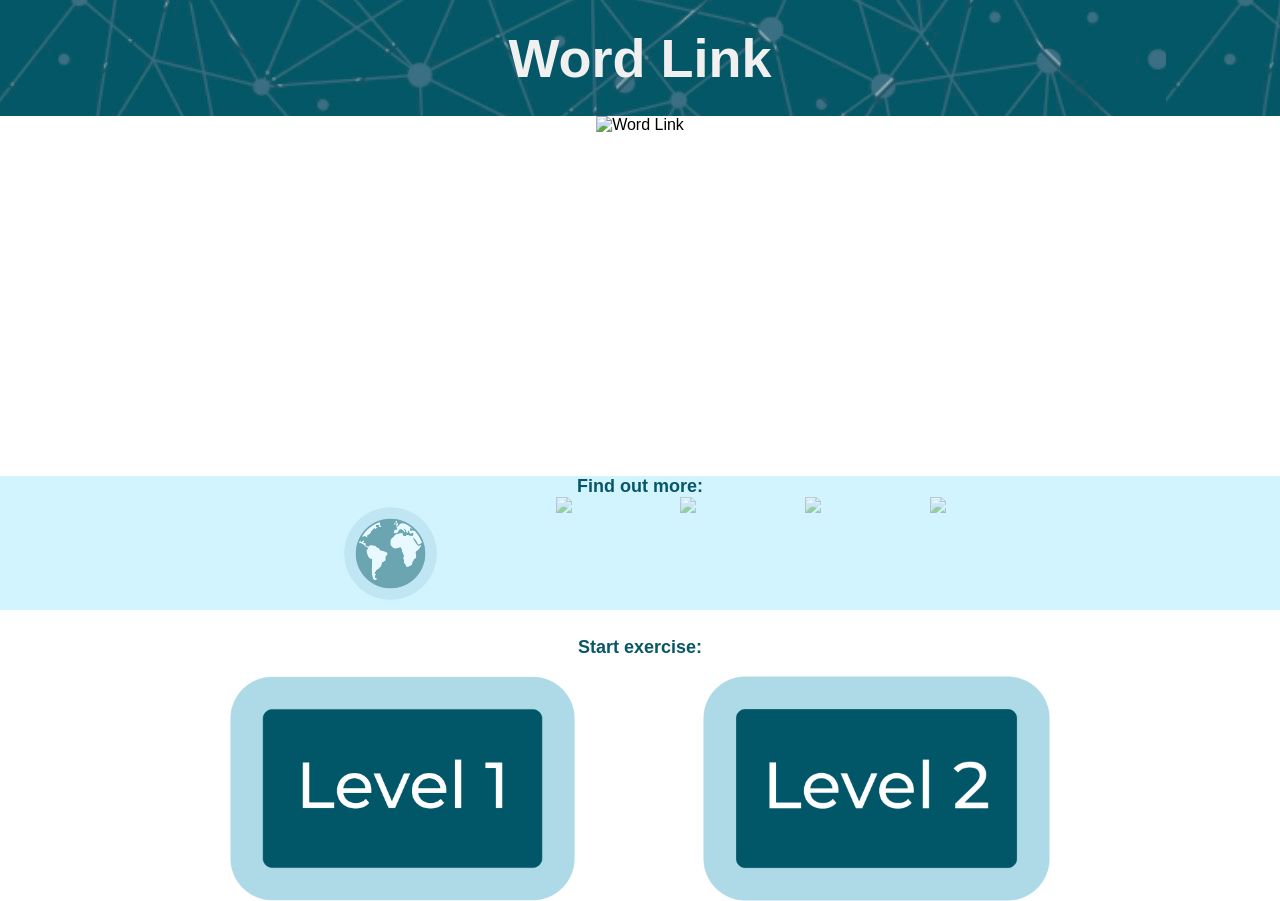
==== index.html @ a5dacd2b "Add files via upload" ====
<!doctype html>
<html lang="en">
  <head>
    <meta charset="UTF-8" />
    <meta name="viewport" content="width=device-width, initial-scale=1.0" />
    <link rel="icon" type="image/x-icon" href="../static/WordLink.png" />
    <script src="../static/index.js"></script>
    <link rel="stylesheet" href="../static/index_styles.css" />
    <title>Word Link</title>
  </head>
  <body>
    <h1 id="title">Word Link</h1>

    <div class="carousel-container">
      <div id="carousel-slide0" class="item-container active">
        <img
          src="../static/WordLinkTitleSlide.jpg"
          class="item"
          alt="Word Link"
          draggable="false"
          id="carousel-image0"
        />
      </div>
      <div id="carousel-slide1" class="item-container inactive">
        <div id="SWOW-link"></div>
        <img
          src="../static/speaker.png"
          alt="Play sound"
          draggable="false"
          id="audio1"
          class="audio-btn"
        />
        <img
          id="carousel-image1"
          class="item"
          draggable="false"
          src="../static/SWOWSlide.jpg"
        />
      </div>
      <div id="carousel-slide2" class="item-container inactive">
        <img
          src="../static/speaker.png"
          alt="Play sound"
          draggable="false"
          id="audio2"
          class="audio-btn"
        />
        <img
          id="carousel-image2"
          class="item"
          draggable="false"
          src="../static/LinkSlide.jpg"
        />
      </div>
      <div id="carousel-slide3" class="item-container inactive">
        <img
          src="../static/speaker.png"
          alt="Play sound"
          draggable="false"
          id="audio3"
          class="audio-btn"
        />
        <img
          id="carousel-image3"
          class="item"
          draggable="false"
          src="../static/BrainSlide.jpg"
        />
      </div>
      <div id="carousel-slide4" class="item-container inactive">
        <img
          src="../static/speaker.png"
          alt="Play sound"
          draggable="false"
          id="audio4"
          class="audio-btn"
        />
        <img
          id="carousel-image4"
          class="item"
          draggable="false"
          src="../static/ProgramSlide.jpg"
        />
      </div>
      <div id="carousel-slide5" class="item-container inactive">
        <img
          src="../static/speaker.png"
          alt="Play sound"
          draggable="false"
          id="audio5"
          class="audio-btn"
        />
        <img
          id="carousel-image5"
          class="item"
          draggable="false"
          src="../static/AcknowledgementsSlide.jpg"
        />
      </div>
    </div>

    <h2 id="find-out-more" class="subheading">Find out more:</h2>

    <div id="indicator-background">
      <div class="carousel-indicators">
        <img
          id="carousel-btn1"
          class="carousel-indicator"
          draggable="false"
          src="../static/world.PNG"
        />
        <img
          id="carousel-btn2"
          class="carousel-indicator"
          draggable="false"
          src="../static/Quotes.png"
        />
        <img
          id="carousel-btn3"
          class="carousel-indicator"
          draggable="false"
          src="../static/brain.png"
        />
        <img
          id="carousel-btn4"
          class="carousel-indicator"
          draggable="false"
          src="../static/computer.png"
        />
        <img
          id="carousel-btn5"
          class="carousel-indicator"
          draggable="false"
          src="../static/Links.png"
        />
      </div>
    </div>

    <h2 id="start-exercise" class="subheading">Start exercise:</h2>

    <div id="play-btn-container">
      <img
        src="../static/Level1.jpg"
        alt="Level 1"
        draggable="false"
        id="Level1"
        class="play-btn"
      />

      <img
        src="../static/Level2.jpg"
        alt="Level 2"
        draggable="false"
        id="Level2"
        class="play-btn"
      />
    </div>
  </body>
</html>
---- static/index_styles.css ----
* {
    padding: 0;
    margin: 0;
    box-sizing: border-box;
}

body {
    text-align: center;
    overflow: hidden;
    font-family: Arial, Helvetica, sans-serif;
}

#title {
    position: relative;
    grid-row: 1;
    grid-column: 1 / -1;
    background-color: #add8e6;
    padding-bottom: 3vh;
    padding-top: 3vh;
    color: #f0f0f0;
    font-size: 6vh;
    background-image: url('/static/titleBackground.jpg');
}

.carousel-container {
    width: auto;
    height: min(40vh, 100vw / 2.593);
    overflow: hidden;
    position: relative;
    margin: auto;
}

.carousel-container .item-container {
    height: 100%;
    width: auto;
    position: absolute;
    margin: auto;
    top: 0;
    transition: 1000ms ease;
    left: 50%;
    transform: translateX(-50%);
}

.carousel-container .item {
    height: 100%;
    width: auto;
    margin: auto;
    top: 0;
    transition: 1000ms ease;
}

.carousel-container .inactive {
    transform: translateX(calc(-100vw - 50%));
    transition: none;
}

.carousel-container .becoming-active-from-right {
    transform: translateX(calc(-100vw - 50%));
    transition: none;
}

.carousel-container .becoming-active-from-left {
    transform: translateX(calc(50vw));
    transition: none;
}

.carousel-container .after {
    transform: translateX(50vw);
}

.carousel-container .before {
    transform: translateX(calc(-100vw - 50%));
}

.audio-btn {
    position: absolute;
    top: 0;
    right: 0;
    height: 20%;
    z-index: 1;
}

#SWOW-link {
    position: absolute;
    bottom: 8%;
    left: 53%;
    transform: translateX(-50%);
    height: 20%;
    width: 45%;
    z-index: 1;
    cursor: pointer;
}

.subheading {
    font-size: 2vh;
    color: #075767;
}

#start-exercise {
    margin-top: 3vh;
}

#find-out-more {
    background-color: #d1f4ff;
}

#indicator-background {
    width: 100vw;
    background-color: #d1f4ff;
}

.carousel-indicators {
    margin: auto;
    display: flex;
    width: 60%;
    max-width: calc(40vh * 2);
    justify-content: space-around;
}

.carousel-indicators img {
    height: min(12.5vh, 19vw);
    opacity: 50%;
    cursor: pointer;
}

.carousel-indicators .active {
    opacity: 100%;
    cursor: default;
}

#play-btn-container {
    margin: auto;
    margin-top: 2vh;
    height: 25vh;
    display: flex;
    justify-content: center;
}

.play-btn {
    width: auto;
    height: min(100%, 20vw);
    margin-left: 5vw;
    margin-right: 5vw;
}
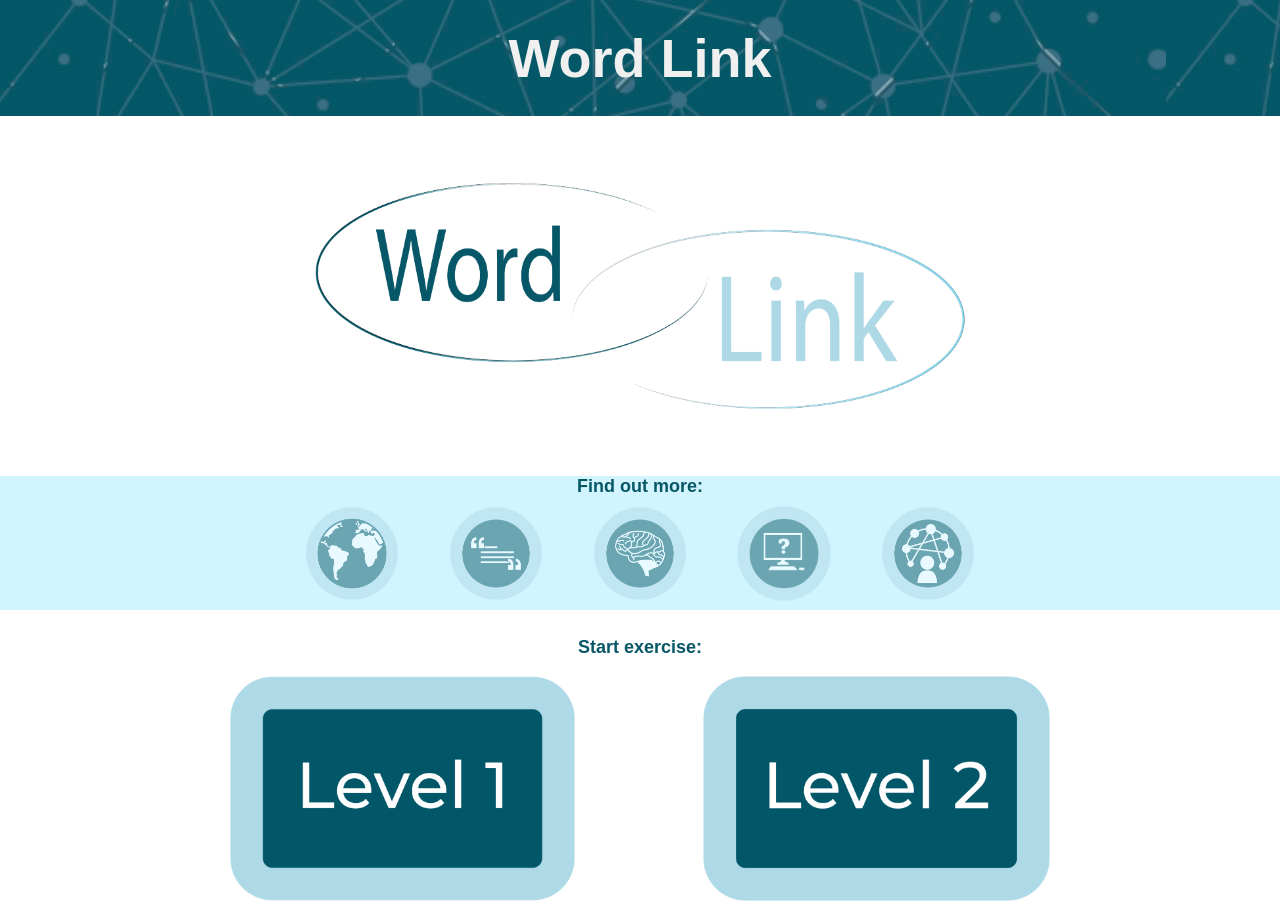
==== commit f9162e5c: "Update index.html" ====
--- a/index.html
+++ b/index.html
@@ -3,9 +3,9 @@
   <head>
     <meta charset="UTF-8" />
     <meta name="viewport" content="width=device-width, initial-scale=1.0" />
-    <link rel="icon" type="image/x-icon" href="../static/WordLink.png" />
-    <script src="../static/index.js"></script>
-    <link rel="stylesheet" href="../static/index_styles.css" />
+    <link rel="icon" type="image/x-icon" href="static/WordLink.png" />
+    <script src="static/index.js"></script>
+    <link rel="stylesheet" href="static/index_styles.css" />
     <title>Word Link</title>
   </head>
   <body>
@@ -14,7 +14,7 @@
     <div class="carousel-container">
       <div id="carousel-slide0" class="item-container active">
         <img
-          src="../static/WordLinkTitleSlide.jpg"
+          src="static/WordLinkTitleSlide.jpg"
           class="item"
           alt="Word Link"
           draggable="false"
@@ -24,7 +24,7 @@
       <div id="carousel-slide1" class="item-container inactive">
         <div id="SWOW-link"></div>
         <img
-          src="../static/speaker.png"
+          src="static/speaker.png"
           alt="Play sound"
           draggable="false"
           id="audio1"
@@ -34,12 +34,12 @@
           id="carousel-image1"
           class="item"
           draggable="false"
-          src="../static/SWOWSlide.jpg"
+          src="static/SWOWSlide.jpg"
         />
       </div>
       <div id="carousel-slide2" class="item-container inactive">
         <img
-          src="../static/speaker.png"
+          src="static/speaker.png"
           alt="Play sound"
           draggable="false"
           id="audio2"
@@ -49,12 +49,12 @@
           id="carousel-image2"
           class="item"
           draggable="false"
-          src="../static/LinkSlide.jpg"
+          src="static/LinkSlide.jpg"
         />
       </div>
       <div id="carousel-slide3" class="item-container inactive">
         <img
-          src="../static/speaker.png"
+          src="static/speaker.png"
           alt="Play sound"
           draggable="false"
           id="audio3"
@@ -64,12 +64,12 @@
           id="carousel-image3"
           class="item"
           draggable="false"
-          src="../static/BrainSlide.jpg"
+          src="static/BrainSlide.jpg"
         />
       </div>
       <div id="carousel-slide4" class="item-container inactive">
         <img
-          src="../static/speaker.png"
+          src="static/speaker.png"
           alt="Play sound"
           draggable="false"
           id="audio4"
@@ -79,12 +79,12 @@
           id="carousel-image4"
           class="item"
           draggable="false"
-          src="../static/ProgramSlide.jpg"
+          src="static/ProgramSlide.jpg"
         />
       </div>
       <div id="carousel-slide5" class="item-container inactive">
         <img
-          src="../static/speaker.png"
+          src="static/speaker.png"
           alt="Play sound"
           draggable="false"
           id="audio5"
@@ -94,7 +94,7 @@
           id="carousel-image5"
           class="item"
           draggable="false"
-          src="../static/AcknowledgementsSlide.jpg"
+          src="static/AcknowledgementsSlide.jpg"
         />
       </div>
     </div>
@@ -107,31 +107,31 @@
           id="carousel-btn1"
           class="carousel-indicator"
           draggable="false"
-          src="../static/world.PNG"
+          src="static/world.png"
         />
         <img
           id="carousel-btn2"
           class="carousel-indicator"
           draggable="false"
-          src="../static/Quotes.png"
+          src="static/Quotes.png"
         />
         <img
           id="carousel-btn3"
           class="carousel-indicator"
           draggable="false"
-          src="../static/brain.png"
+          src="static/brain.png"
         />
         <img
           id="carousel-btn4"
           class="carousel-indicator"
           draggable="false"
-          src="../static/computer.png"
+          src="static/computer.png"
         />
         <img
           id="carousel-btn5"
           class="carousel-indicator"
           draggable="false"
-          src="../static/Links.png"
+          src="static/Links.png"
         />
       </div>
     </div>
@@ -140,7 +140,7 @@
 
     <div id="play-btn-container">
       <img
-        src="../static/Level1.jpg"
+        src="static/Level1.jpg"
         alt="Level 1"
         draggable="false"
         id="Level1"
@@ -148,7 +148,7 @@
       />
 
       <img
-        src="../static/Level2.jpg"
+        src="static/Level2.jpg"
         alt="Level 2"
         draggable="false"
         id="Level2"
